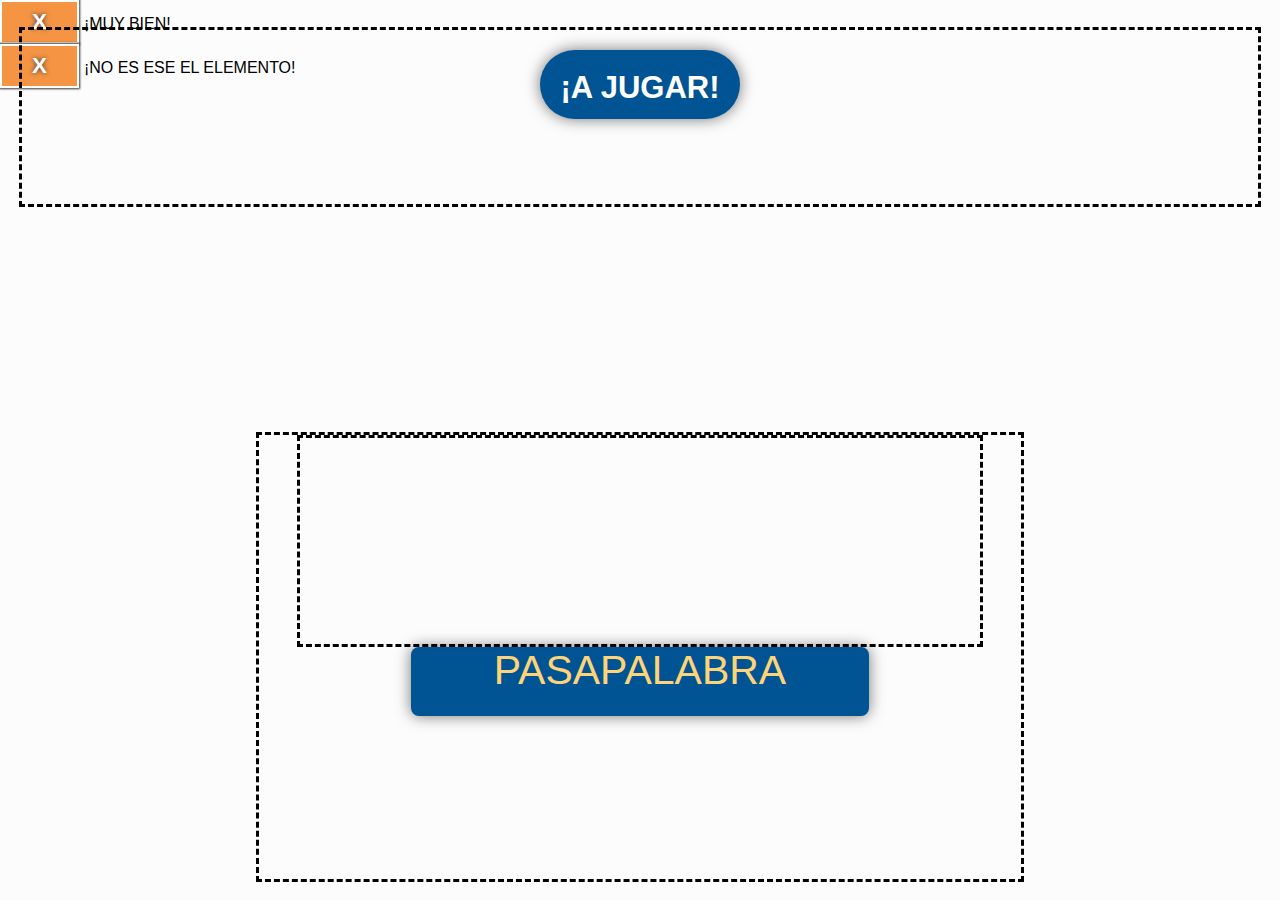
==== digiaventuras-02.html @ 1f40fd67 "Actividad Pasapalabra" ====
<!DOCTYPE html>
<html>
  <head>
	
	<script src="https://ajax.googleapis.com/ajax/libs/jquery/3.3.1/jquery.min.js"></script>
	<script src="digiaventuras.js"></script>
	<script src="js/pasapalabra.js"></script>
    
	<meta http-equiv="Content-Type" content="text/html; charset=utf-8" />
	<meta http-equiv="X-UA-Compatible" content="chrome=1,IE=edge" />
	<title>DIGIAVENTURAS PASAPALABRA</title>
	<link href="https://fonts.googleapis.com/css?family=Barlow+Condensed" rel="stylesheet"> 
	<link rel="stylesheet" type="text/css" href="digiaventuras.css">
	<link rel="stylesheet" type="text/css" href="css/pasapalabra.css">
</head>
<body>
	
<div class="app">
<div class="portada" id="escena-0">
	<div class="contenedor" id="cabecera">
		<div class="boton-jugar" onclick='mostrarEscena(1)'><div class="label">¡A JUGAR!</div></div>
		<div class="logo-aprender">
			
		</div>
		<div class="logo-ME"></div>
	</div>
	<div class="contenedor" id="titulo">
		<div class="elioportada"></div>
		<div class="lunaportada"></div>
		<div class="logo-digiaventuras">
			
		</div>
		<div class="fondo-titulo"><div class="texto-titulo">PASAPALABRA</div></div>
	</div>
	
</div>
<div class="escena" id="escena-1">
	<div class="contenedor" id="cabecera-actividad1">
		<section>
        <div id="letters" class="div_letter">
            <span class="">A</span>
            <span class="">B</span>
            <span class="">C</span>
            <span class="">D</span>
            <span class="">E</span>
            <span class="">F</span>
            <span class="">G</span>
            <span class="">H</span>
            <span class="">I</span>
            <span class="">J</span>
            <span class="">K</span>
            <span class="">L</span>
            <span class="">M</span>
            <span class="">N</span>
            <span class="">Ñ</span>
            <span class="">O</span>
            <span class="">P</span>
            <span class="">Q</span>
            <span class="">R</span>
            <span class="">S</span>
            <span class="">T</span>
            <span class="">U</span>
            <span class="">V</span>
            <span class="">W</span>
            <span class="">X</span>
            <span class="">Y</span>
            <span class="">Z</span>
        </div>
        <button id="jugar">Play</button>
        <div id="partida" class="hidden">
            <div id="div_question">
                <h2 id="letter">Cargando</h2>
                <h3 id="definition">Cargando</h3>
                <input id="word" type="text" name="" autocomplete="off" placeholder="Escribir la palabra">
                <button id="send">Ok</button>
                <button id="pasapalabra">Pasapalabra</button>
            </div>
        </div>
        <div id="terminado" class="hidden">
            <div>
                <h2>Puntación:</h2>
                <h3><span id="marcador">0</span> de 27 palabras.</h3>
            </div>
            <button id="volver a jugar">Volver a jugar</button>
        </div>
    </section>

	</div>
</div>


<!-- ESCENA FINAL -->

	<div class="escena" id="escena-3">
		<div class="info">GRACIAS POR JUGAR</div>
		<div class="boton-anterior" onclick='mostrarEscena(2)'></div>
		<div class="boton-siguiente" onclick='mostrarProximaEscena()'></div>
	</div>


<!-- MENSAJES DEL SISTEMA -->

	<div class="felicitaciones" id="muybien">
		<button class="btn-cerrar" type="button" onclick='cerrarVentana(this.parentNode.id)'>X</button>
		¡MUY BIEN!
	</div>
	<div class="error" id="error">
		<button class="btn-cerrar" type="button" onclick='cerrarVentana(this.parentNode.id)'>X</button>
		¡NO ES ESE EL ELEMENTO!
	</div>

</div>
</body>
</html>
---- digiaventuras.css ----
html {
	height:100%;
}

body {
	background-color:#FFFFFF;
	margin:0;
	height:100%;
}

.portada {
  	background-image: url("imagenes/EXTERIOR_ARCOIRIS2-1.png");
  	background-repeat:no-repeat;
  	background-size: cover;
  	background-position: center center;
    width: 100%;
    position: absolute;
    height: 100%;
    top: 0px;
    left: 0px;
    display: block;
}

#escena-1 {
	
}

#escena-2 {
	
}

#escena-1, #escena-2 {
	display:none;
	
}

.escena {
	background-image: url("imagenes/BG.png");
  	background-repeat:no-repeat;
  	background-size: 150%;
  	background-origin: border-box;
  	background-position: center center;
	display:none;
	width: 100%;
    position: absolute;
    height: 100%;
    top: 0px;
    left: 0px;
}
.contenedor {
	
position: relative;
margin: auto;
border-style: dashed;

}

.contenedor#cabecera {
width: 97%;
top: 3%;
height: 20%;
}

.contenedor#titulo {
width: 60%;
top: 28%;
height: 50%;

}

.contenedor#netbook {
width: 85%;
top: 5%;
height: 70%;
}
.contenedor#cabecera-actividad {
width: 97%;
top: 1%;
height: 20%;
}
.label {
  font-size: 31px;
  color:white;
  font-weight: bold;
  text-align:center;
}

.texto-titulo {
	color: rgb(255,212,121);
font-family: "arial";
font-size: 41px;
text-align: center;
}
.fondo-titulo {
	background-color: rgb(0,84,147);
border-radius: 8px;
height: 69px;
box-shadow: rgb(118,118,118) 0px 0px 15px;
width: 60%;
margin: auto;
}

.logo-digiaventuras {
	background-image: url("imagenes/Logo_da_nuevo.png");
background-repeat: no-repeat;
background-size: contain;
background-position: center center;
position: relative;
top: 0px;
height: 212px;
margin: auto;
width: 90%;
border-style: dashed;
}

.logo-aprender {
	
  	background-image: url("imagenes/aprender-conectados-logo.png");
background-repeat: no-repeat;
background-size: contain;
background-position: center center;
width: 31%;
position: relative;
left: -36%;
height: 61px;
top: -92px;
margin: auto;
/*border-style: dashed;*/
}

.logo-ME {
	background-image: url("imagenes/logo_ministerio.png");
  	background-repeat:no-repeat;
  	background-size: contain;
  	background-position: center center;
  	position:relative;
width: 32%;
right: -42%;
top: -145px;
height: 36px;
margin: auto;
/*border-style: dashed;*/
}

.info {
  	position: relative;
width: 50%;
/*height: 150px;*/
margin: auto;
top: 5%;
left: 0px;
background-color: rgb(85, 182, 55);
border-radius: 15px;
box-shadow: rgba(0, 0, 0, 0.506) 0px 0px 15px;
border-color: rgb(216, 221, 228);
text-align: center;
font-size: 1.7em;
color: white;
font-family: arial;
font-weight: bold;
padding: 8px;
  	
}

.netbook {
	background-image: url("imagenes/net1.png");
	background-repeat:no-repeat;
  	background-size: contain;
  	background-position: center center;
  	position: relative;
  	width:100%;
  	height:100%;
  	top:0%;
  	left:0%;
}

.netbook-interior {
	background-image: url("imagenes/netbook3.png");
	background-repeat:no-repeat;
  	background-size: cover;
  	background-position: center center;
  	position: absolute;
  	width:100%;
  	height:728px;
  	top:0px;
  	left:0px;
}

.boton-jugar {
  background-color:rgb(0,84,147);
  border-radius:8px;
  position: relative;
  top: 20px;
  padding:20px;
  width: 200px;
  height: 69px;
  box-shadow:rgb(118,118,118) 0px 0px 15px;
  border-radius:45px;
  cursor:pointer;
  animation: titila 2s infinite;
  animation-direction: alternate;
  margin: auto;
  
}

.boton-siguiente, .boton-anterior {
background-color:transparent;
background-repeat: no-repeat;
	background-size: contain;
  border-radius:100px;
  position: absolute;
  width: 100px;
  height: 100px;
  box-shadow:rgb(118,118,118) 0px 0px 15px;
  border-radius:45px;
  cursor:pointer;
  margin: auto;
}

.boton-siguiente {
background-image: url("imagenes/next1.svg");
  top: 1%;
  right: 1%;
 }

.boton-siguiente:hover {
background-image: url("imagenes/next2.svg");
 }

.boton-anterior {
background-image: url("imagenes/back1.svg");
  top: 1%;
  left: 1%;
}
.boton-anterior:hover {
background-image: url("imagenes/back2.svg");
}


/* OVERLAYS */

.elemento {
	display: none;
	width: 400px;
	height:4em;
	background-color: rgb(224, 99, 55);
  	border-radius: 15px;
	box-shadow: rgba(0, 0, 0, 0.506) 0px 0px 15px;
	border-color: rgb(216, 221, 228);
	text-align:center;
	font-size:2em;
	color: white;
	position: absolute;
	top: 298px;
	left: 68%;
}
.cont {
	position:relative;
	width: 100%;
	height: 100%;
	margin: auto;
	top: 0px;
	left: 0px;
}
.teclado, .mouse, .pantalla, .touchpad, .webcam {
	background-repeat: no-repeat;
	background-size: contain;
	position:absolute;
	background-position: center center;
	opacity: 0;
	border-style:dashed;
}

.teclado:hover, .mouse:hover, .pantalla:hover, .touchpad:hover, .webcam:hover {
	background-repeat: no-repeat;
	background-size: contain;
	position:absolute;
	/*animation-fill-mode: both;*/
	cursor: pointer;
	/*animation-direction: alternate;*/
	animation: suave 750ms infinite;
	
}

.teclado {
background-image: url("imagenes/teclado.png");
width:638px;
height:144px;
top:58px;
left:121px;
}

.webcam {
background-image: url("imagenes/webcam.png");
width:32px;
height:31px;
top:27px;
left:329px;
}
.mouse {
background-image: url("imagenes/mouse.png");
width:222px;
height:150px;
top:-130px;
left:921px;
}

.pantalla{
	background-image: url("imagenes/pantalla.png");
	width: 57%;
	height: 57%;
	top:7%;
	left:3%;
}

.touchpad{
background-image: url("imagenes/touchpad.png");
width:190px;
height:62px;
top:40px;
left:420px;
}


/* ANIMACIONES */
@keyframes titila {
	0% { background-color: red;
		transform: scale(1.1, 1.1);}
	25% { background-color: yellow; }
	50% { background-color: green; 
		  transform: scale(0.8, 0.8);}
	75% { background-color: orange; }
	100% { background-color: red; 
		   transform: scale(1.1, 1.1);}
}

@keyframes suave {
	0% {opacity: 0;}
	50% {opacity: 1;}
	100% {opacity: 0;}
}
---- css/pasapalabra.css ----
*{
	padding:0;
	margin:0;
	box-sizing:border-box;
}
html,body{
	width:100%;
	height:100%;
}
body{
	background-color:#FCFCFC;
	font-family:'Roboto', sans-serif;
	font-size:16px;
}
header{
	background-color:rgba(74,189,172,0.8);
	color:#FFF;
	text-shadow:0 0 3px #373737;
}
header h1{
	line-height:90px;
	font-size:3rem;
	font-weight:500;
	letter-spacing:1px;
	text-align:center;
	box-shadow:0 0 10px #373737;
}
section{
	padding:50px 60px;
	text-align:center;
}
h2{color:#FF4848;}
h3{color:#2966B8;}
.div_letter{
	max-width:500px;
	margin:0 auto;
}
.div_letter span{
display: inline-block;
background-color: #048ED3;
font-size: 1.7rem;
text-align: center;
line-height: 60px;
color: #FFF;
text-shadow: 0 0 2px #FFF;
width: 65px;
margin: 8px 5px;
border: 2px solid #FFF;
box-shadow: 0 0 2px 1px #373737;
border-radius: 60px;
}
#send,
button{
	cursor:pointer;
	background-color:rgba(244,137,48,0.9);
	font-size:1.4rem;
	font-weight:600;
	color:#FFF;
	text-shadow:0 0 5px #373737;
	letter-spacing:0.5px;
	padding:7px 30px;
	border:2px solid #fff;
	box-shadow:0 0 2px 1px #373737;
}
#send:active,
button:active{
	box-shadow:0 0 2px 2px #373737;
	background-color:rgba(247,183,51,0.9)
}
button:hover{
	opacity:0.9;
}
#jugar{
	margin-top:7%;
}
#terminado,
#partida{
	padding:10px;
}
#div_question{
	position:relative;
	max-width:700px;
	margin:0 auto;
	padding:10px;
}
#div_question #definition,
#div_question #letter {
	line-height:30px;
	font-size:1.3rem;
}
#div_question #definition {
	font-weight:300;
	font-size:1rem;
}
#div_question #word {
	font-size:1.2rem;
	padding:5px 10px;
	margin:20px 10px 20px 0;
	border:2px solid #048ED3;
	outline:none;
	box-shadow:0 0 1px 1px #048ED3;
}
#send {
	font-size:1rem;
	font-weight:500;
	padding:6px 25px;
	margin:0 auto;
}
#pasapalabra {
	display:block;
	background-color:#5D9CC6;
	font-size:1.1rem;
	font-weight:500;
	margin:0 auto;
	margin-top:10px;
}
#pasapalabra:active {
	background-color:#70ADD8;
}
#terminado h2{
	line-height:40px;
}
#terminado h3{
	line-height:40px;
	margin-bottom: 20px;
}
.hidden{display:none;}
.letter-true{background-color:#15991B !important;}
.letter-false{background-color:#DB0618 !important;}
@media screen and (max-width:600px){
	header h1{
		line-height:60px;
		font-size:2rem;
	}
	section{
		padding:25px 30px;
	}
	.div_letter{
		max-width:100%;
	}
}
@media screen and (max-width:490px){
	section{
		padding:15px 20px;
	}
	.div_letter span{
		font-size:1.3rem;
		line-height:30px;
		width:35px;
		margin:6px 4px;
	}
}
@media screen and (max-width:350px){
	section{
		padding:5px;
	}
	.div_letter span{
		font-size:1rem;
		line-height:23px;
		width:25px;
		margin:6px 4px;
		display: inline-block;
		border-radius: 60px;
	}
	#partida{
		padding-top:10px;
	}
	#div_question{
		max-width:700px;
		padding:0px;
	}
	#div_question #word {
		display:block;
		margin:20px auto;
	}
	#pasapalabra{
		margin-top:25px;
	}
}
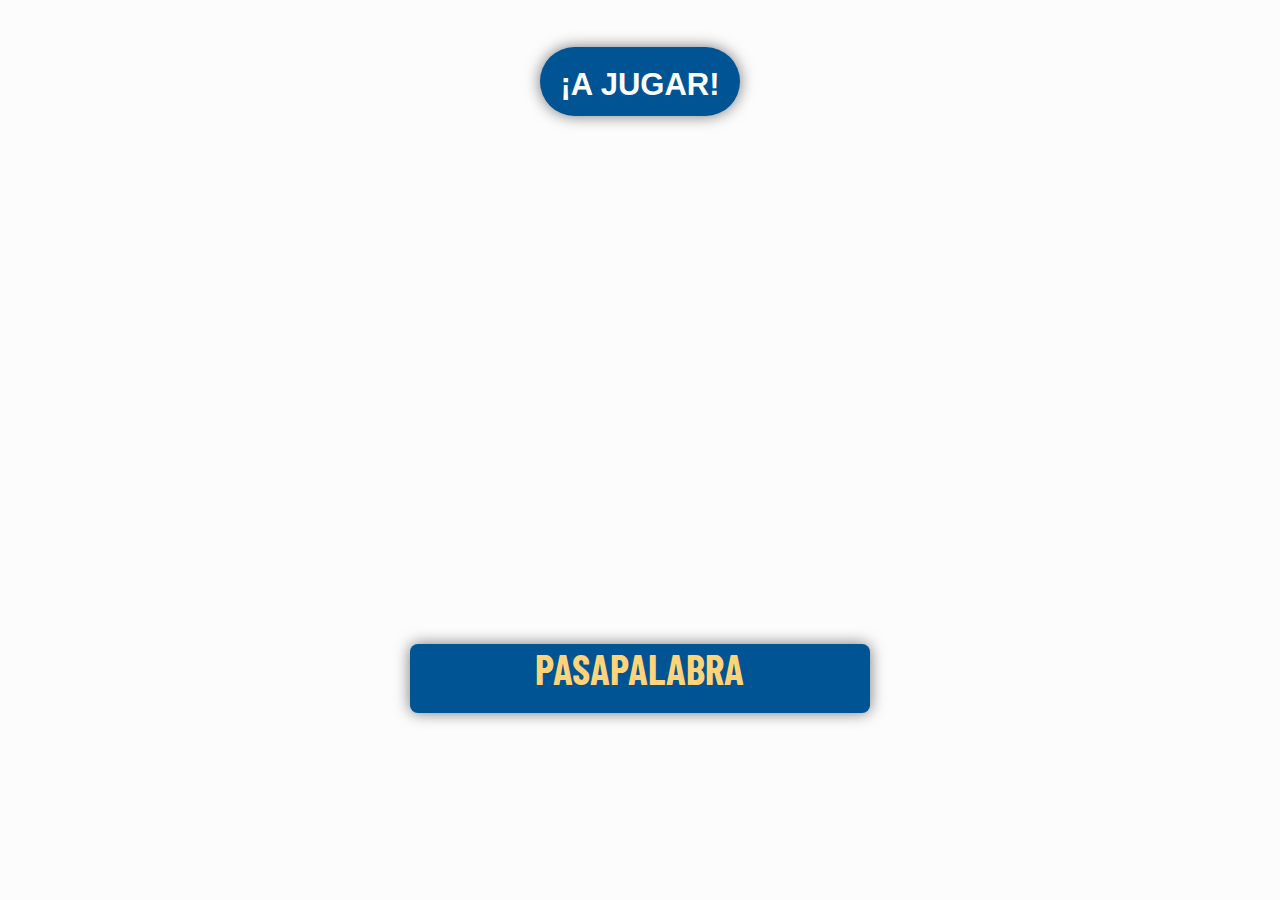
==== commit 21063902: "Arreglando estilos que interfieren con los estilos comunes de digiaventuras.css. Separando variables" ====
--- a/digiaventuras-02.html
+++ b/digiaventuras-02.html
@@ -12,13 +12,19 @@
 	<link href="https://fonts.googleapis.com/css?family=Barlow+Condensed" rel="stylesheet"> 
 	<link rel="stylesheet" type="text/css" href="digiaventuras.css">
 	<link rel="stylesheet" type="text/css" href="css/pasapalabra.css">
+	<script>
+		/* inicializacion de variables del juego, para navegar entre las zonas */
+		var escena_actual = 0;
+		var ultimaEscena = 2;
+		/*var elemento_actual = 1;*/
+	</script>
 </head>
 <body>
 	
 <div class="app">
 <div class="portada" id="escena-0">
 	<div class="contenedor" id="cabecera">
-		<div class="boton-jugar" onclick='mostrarEscena(1)'><div class="label">¡A JUGAR!</div></div>
+		<div class="boton-jugar" onclick='mostrarProximaEscena()'><div class="label-portada">¡A JUGAR!</div></div>
 		<div class="logo-aprender">
 			
 		</div>
@@ -36,6 +42,9 @@
 </div>
 <div class="escena" id="escena-1">
 	<div class="contenedor" id="cabecera-actividad1">
+		<div class="info">RESOLVE EL PASAPALABRA</div>
+		<div class="boton-anterior" onclick='mostrarEscenaAnterior()'></div>
+		<div class="boton-siguiente" onclick='mostrarProximaEscena()'></div>
 		<section>
         <div id="letters" class="div_letter">
             <span class="">A</span>
@@ -66,7 +75,7 @@
             <span class="">Y</span>
             <span class="">Z</span>
         </div>
-        <button id="jugar">Play</button>
+        <button id="jugar">Jugar</button>
         <div id="partida" class="hidden">
             <div id="div_question">
                 <h2 id="letter">Cargando</h2>
@@ -91,9 +100,9 @@
 
 <!-- ESCENA FINAL -->
 
-	<div class="escena" id="escena-3">
+	<div class="escena" id="escena-2">
 		<div class="info">GRACIAS POR JUGAR</div>
-		<div class="boton-anterior" onclick='mostrarEscena(2)'></div>
+		<div class="boton-anterior" onclick='mostrarEscenaAnterior()'></div>
 		<div class="boton-siguiente" onclick='mostrarProximaEscena()'></div>
 	</div>
 
--- a/digiaventuras.css
+++ b/digiaventuras.css
@@ -6,6 +6,18 @@
 	background-color:#FFFFFF;
 	margin:0;
 	height:100%;
+}
+
+.app {
+	width: 100%;
+    position: relative;
+    height: 100%;
+    top: 0px;
+    left: 0px;
+    right:0px;
+    bottom:0px;
+    display: block;
+    overflow:hidden;
 }
 
 .portada {
@@ -19,6 +31,35 @@
     top: 0px;
     left: 0px;
     display: block;
+}
+
+.elioportada, .lunaportada {
+	pointer-events: none;
+	background-repeat: no-repeat;
+	background-size: contain;
+	background-position: center center;
+	position: absolute;
+	top: -75%;
+	height: 139%;
+	margin: auto;
+	width: 90%;
+	border-style: none;
+	animation: ingresa-por-abajo 500ms linear;
+	left: 50%;
+	transform: translateX(-50%);
+	z-index: 10;
+}
+
+.elioportada {
+background-image: url("imagenes/elio5-1.svg");
+
+transform: translateX(-28%) rotate(15deg);
+}
+
+.lunaportada {
+background-image: url("imagenes/luna6-1.svg");
+    transform: translateX(-71%) rotate(-15deg);
+
 }
 
 #escena-1 {
@@ -51,7 +92,7 @@
 	
 position: relative;
 margin: auto;
-border-style: dashed;
+border-style: none;
 
 }
 
@@ -66,6 +107,7 @@
 top: 28%;
 height: 50%;
 
+
 }
 
 .contenedor#netbook {
@@ -73,23 +115,26 @@
 top: 5%;
 height: 70%;
 }
-.contenedor#cabecera-actividad {
+.contenedor#cabecera-actividad1, .contenedor#cabecera-actividad2 {
 width: 97%;
 top: 1%;
 height: 20%;
 }
-.label {
+.label-portada {
   font-size: 31px;
   color:white;
   font-weight: bold;
   text-align:center;
+  box-sizing: initial;
+  font-family: Arial;
 }
 
 .texto-titulo {
 	color: rgb(255,212,121);
-font-family: "arial";
+font-family: "Barlow Condensed", sans-serif;
 font-size: 41px;
 text-align: center;
+font-weight: bold;
 }
 .fondo-titulo {
 	background-color: rgb(0,84,147);
@@ -98,6 +143,7 @@
 box-shadow: rgb(118,118,118) 0px 0px 15px;
 width: 60%;
 margin: auto;
+animation: aparece 400ms linear;
 }
 
 .logo-digiaventuras {
@@ -110,7 +156,8 @@
 height: 212px;
 margin: auto;
 width: 90%;
-border-style: dashed;
+border-style: none;
+z-index: 20;
 }
 
 .logo-aprender {
@@ -121,8 +168,8 @@
 background-position: center center;
 width: 31%;
 position: relative;
-left: -36%;
-height: 61px;
+left: -31%;
+height: 44%;
 top: -92px;
 margin: auto;
 /*border-style: dashed;*/
@@ -135,9 +182,9 @@
   	background-position: center center;
   	position:relative;
 width: 32%;
-right: -42%;
+right: -34%;
 top: -145px;
-height: 36px;
+height: 33%;
 margin: auto;
 /*border-style: dashed;*/
 }
@@ -162,28 +209,57 @@
   	
 }
 
+.contenedor#cont-netbook, .contenedor#cont-netbook-interior {
+	position: relative;
+	width: 80%;
+	height: 60%;
+	top: 1%;
+	/*margin: auto;*/
+	border-style: none;
+}
+
 .netbook {
 	background-image: url("imagenes/net1.png");
 	background-repeat:no-repeat;
   	background-size: contain;
   	background-position: center center;
-  	position: relative;
-  	width:100%;
-  	height:100%;
-  	top:0%;
-  	left:0%;
-}
+  	position: absolute;
+  	width:1143px;
+  	height:688px;
+  	top:0;
+  	left:0;
+  	bottom: 0;
+  	right:0;
+  	transform-style:flat;
+  	transform-origin: left, top;
+  	transform: scale(0.5) translateX(-50%) translateY(-50%);
+  	border-style:none;
+}
+
+
+/*
+.contenedor#cont-netbook:before{
+	content:"";
+	display: block;
+	padding-top:100%;
+}*/
 
 .netbook-interior {
 	background-image: url("imagenes/netbook3.png");
 	background-repeat:no-repeat;
-  	background-size: cover;
+  	background-size: contain;
   	background-position: center center;
   	position: absolute;
-  	width:100%;
+  	width:1243px;
   	height:728px;
-  	top:0px;
-  	left:0px;
+ 	top:0;
+  	left:0;
+  	bottom: 0;
+  	right:0;
+  	transform-style:flat;
+  	transform-origin: left, top;
+  	transform: scale(0.5) translateX(-50%) translateY(-50%);
+  	border-style:none;
 }
 
 .boton-jugar {
@@ -236,13 +312,10 @@
 background-image: url("imagenes/back2.svg");
 }
 
-
 /* OVERLAYS */
 
-.elemento {
+.cartel {
 	display: none;
-	width: 400px;
-	height:4em;
 	background-color: rgb(224, 99, 55);
   	border-radius: 15px;
 	box-shadow: rgba(0, 0, 0, 0.506) 0px 0px 15px;
@@ -251,31 +324,27 @@
 	font-size:2em;
 	color: white;
 	position: absolute;
-	top: 298px;
+	top: 20%;
 	left: 68%;
-}
-.cont {
-	position:relative;
-	width: 100%;
-	height: 100%;
-	margin: auto;
-	top: 0px;
-	left: 0px;
-}
-.teclado, .mouse, .pantalla, .touchpad, .webcam {
+	padding: 15px;
+}
+
+.cartel#cartel1 {
+	display:block
+}
+.teclado, .mouse, .pantalla, .touchpad, .webcam, .procesador, .discoduro {
 	background-repeat: no-repeat;
 	background-size: contain;
-	position:absolute;
-	background-position: center center;
+	position:relative;
 	opacity: 0;
-	border-style:dashed;
-}
-
-.teclado:hover, .mouse:hover, .pantalla:hover, .touchpad:hover, .webcam:hover {
+	
+}
+
+.teclado:hover, .mouse:hover, .pantalla:hover, .touchpad:hover, .webcam:hover, .procesador:hover, .discoduro:hover {
 	background-repeat: no-repeat;
 	background-size: contain;
-	position:absolute;
-	/*animation-fill-mode: both;*/
+	position:relative;
+	animation-fill-mode: both;
 	cursor: pointer;
 	/*animation-direction: alternate;*/
 	animation: suave 750ms infinite;
@@ -304,13 +373,12 @@
 top:-130px;
 left:921px;
 }
-
 .pantalla{
-	background-image: url("imagenes/pantalla.png");
-	width: 57%;
-	height: 57%;
-	top:7%;
-	left:3%;
+background-image: url("imagenes/pantalla.png");
+width:605px;
+height:369px;
+top:32px;
+left:46px;
 }
 
 .touchpad{
@@ -321,6 +389,68 @@
 left:420px;
 }
 
+.procesador{
+background-image: url("imagenes/cpu.png");
+width:245px;
+height:111px;
+top:508px;
+left:278px;
+}
+
+.discoduro {
+background-image: url("imagenes/hdd.png");
+width:359px;
+height:133px;
+top:371px;
+left:522px;
+}
+
+.felicitaciones {
+	background-color: rgb(142,250,0);
+	color: green;
+	margin:auto;
+	position:relative;
+	width:40%;
+	text-align:center;
+	font-family:arial;
+	font-size:2em;
+	font-weight: bold;
+	padding:20px;
+	top:50%;
+	display: none;
+	border-radius:20px;
+	box-shadow: 10px 10px #50505050;
+	animation: aparece 500ms linear;
+}
+
+.error {
+	background-color: red;
+	color: white;
+	margin:auto;
+	position:relative;
+	width:40%;
+	text-align:center;
+	font-family:arial;
+	font-size:2em;
+	font-weight: bold;
+	padding:20px;
+	top:50%;
+	display: none;
+	border-radius:20px;
+	box-shadow: 10px 10px #50505050;
+	animation: aparece 500ms linear;
+}
+
+.btn-cerrar {
+	background-color: red;
+	width: 30px;
+	height:30px;
+	position: absolute;
+	top: 10px; 
+	left: 10px;
+	border-radius:15px;
+	border-style: flat;
+}
 
 /* ANIMACIONES */
 @keyframes titila {
@@ -339,3 +469,23 @@
 	50% {opacity: 1;}
 	100% {opacity: 0;}
 }
+
+@keyframes aparece {
+	0% {transform: scale(0);}
+	100% {transform: scale(1);}
+}
+
+@keyframes desaparece {
+	0% {transform: scale(1);}
+	100% {transform: scale(0);}
+}
+
+@keyframes ingresa-por-abajo {
+	0% {top:-20%;
+		height:80%;
+		}
+	100% {top: -75%;
+		height:139%;
+		}
+	
+}
